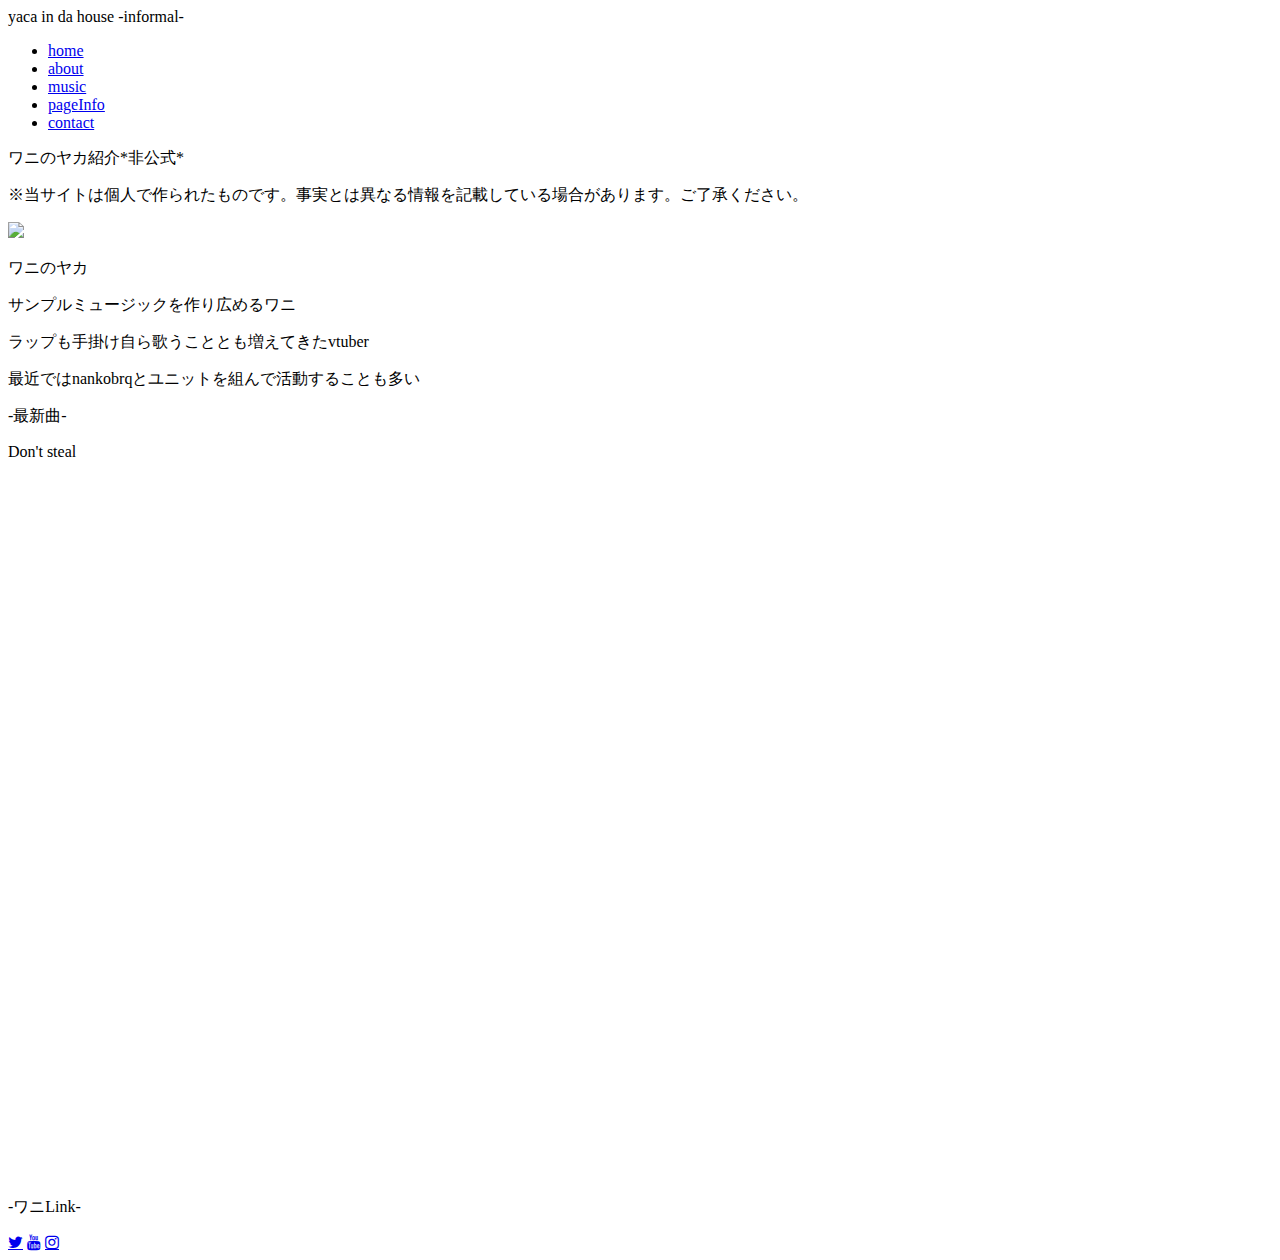
==== home.html @ 84bd43bd "Create home.html" ====
<!DOCTYPE html>

<html>

<head>
  <meta charset="UTF-8">
  <title>yaca in da house **informal site**</title>
  <link rel="stylesheet" href="yaca.css">
  <link rel="stylesheet" href="//maxcdn.bootstrapcdn.com/font-awesome/4.5.0/css/font-awesome.min.css">
  <script src="jquery-3.5.1.min.js"></script>

</head>

<body>
  <div class="header container">
    <div class="header_menu">
      <div class="header_title">yaca in da house -informal-</div>
      <ul class="menu">
        <li><a class="home link" href="/yacaWb/home/yaca.html">home</a></li>
        <li><a class="about link" href="/yacaWb/about/about.php">about</a></li>
        <li><a class="music link" href="/yacaWb/music/music.php">music</a></li>
        <li><a class="page link" href="/yacaWb/pageInfo/pageInfo.php">pageInfo</a></li>
        <li><a class="quesitionFrom link" href="/yacaWb/contact/questionForm.php">contact</a></li>
      </ul>
    </div>
    <p class="site_title">
        ワニのヤカ紹介*非公式*
      </p>
    <p class="alert container">※当サイトは個人で作られたものです。事実とは異なる情報を記載している場合があります。ご了承ください。</p>
  </div>
  <div class="main">
    <div class="yaca_pr scroll-fade">
      <img class="yaca_icon" src="/yaca_test/yacaImg/yaca_icon.jpg">
      <p class="yaca_name container">ワニのヤカ</p>
      <p class="yaca_text container">サンプルミュージックを作り広めるワニ</p>
      <p class="yaca_text container">ラップも手掛け自ら歌うこととも増えてきたvtuber</p>
      <p class="yaca_text container">最近ではnankobrqとユニットを組んで活動することも多い</p>
    </div>

    <div class="least_sing">
      <p class="least_sing_line container title">-最新曲-</p>
      <p class="least_sing_title container">Don't steal</p>
      <div class="youtube_share">
        <iframe width="1000" height="700" src="https://www.youtube.com/embed/iKGhZeHnCLU" frameborder="0" allow="accelerometer; autoplay; clipboard-write; encrypted-media; gyroscope; picture-in-picture" allowfullscreen class="leastMovie"></iframe>
      </div>
    </div>

  </div>

  <script type="module">
    import scrollFade from './scrollFade.js'; $(function () {
      var effect_pos = 300; // 画面下からどの位置でフェードさせるか(px)
      var effect_move = 50; // どのぐらい要素を動かすか(px)
      var effect_time = 800; // エフェクトの時間(ms) 1秒なら1000

      // フェードする前のcssを定義
      $('.scroll-fade').css({
        opacity: 0,
        transform: 'translateY(' + effect_move + 'px)',
        transition: effect_time + 'ms'
      });

      // スクロールまたはロードするたびに実行
      $(window).on('scroll load', function () {
        var scroll_top = $(this).scrollTop();
        var scroll_btm = scroll_top + $(this).height();
        effect_pos = scroll_btm - effect_pos;

        // effect_posがthis_posを超えたとき、エフェクトが発動
        $('.scroll-fade').each(function () {
          var this_pos = $(this).offset().top;
          if (effect_pos > this_pos) {
            $(this).css({
              opacity: 1,
              transform: 'translateY(0)'
            });
          }
        });
      });
    });
  </script>
</body>


<footer>
  <p class="link_messe">-ワニLink-</p>
  <div class="linkbtn">
    <a href="https://twitter.com/c_yaca" class="fa fa-twitter twitter_btn"></a>
    <a href="https://www.youtube.com/channel/UCnp8kxpT6Z978ZEMVFn58nw" class="fa fa-youtube youtube_btn"></a>
    <a href="#" class="fa fa-instagram insta_btn"></a>

  </div>
</footer>

</html>
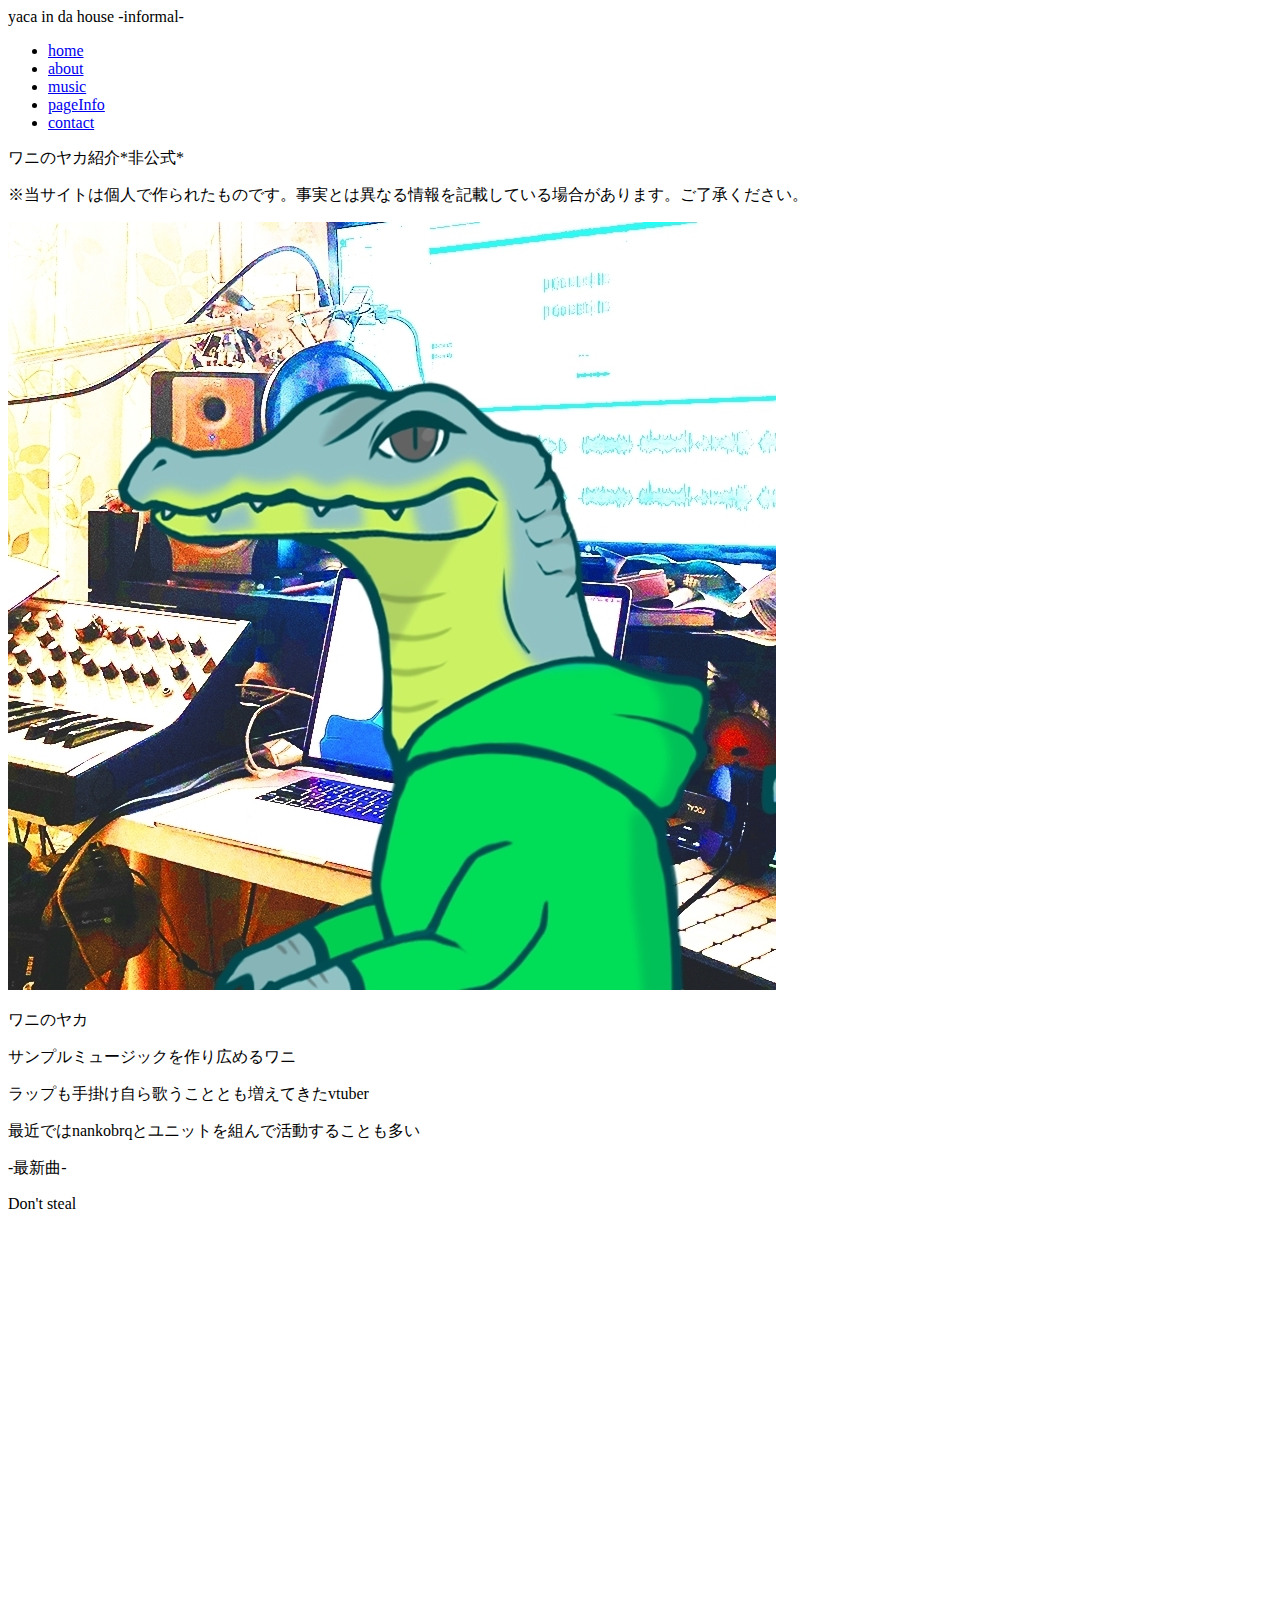
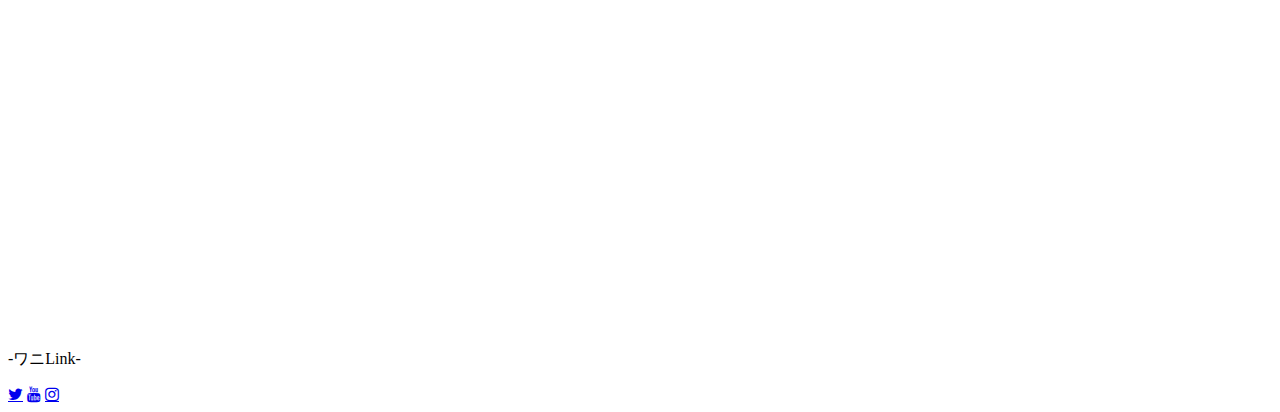
==== commit fd63ca2a: "Update home.html" ====
--- a/home.html
+++ b/home.html
@@ -30,7 +30,7 @@
   </div>
   <div class="main">
     <div class="yaca_pr scroll-fade">
-      <img class="yaca_icon" src="/yaca_test/yacaImg/yaca_icon.jpg">
+      <img class="yaca_icon" src="/yacaWb/yacaImg/yaca_icon.jpg">
       <p class="yaca_name container">ワニのヤカ</p>
       <p class="yaca_text container">サンプルミュージックを作り広めるワニ</p>
       <p class="yaca_text container">ラップも手掛け自ら歌うこととも増えてきたvtuber</p>
